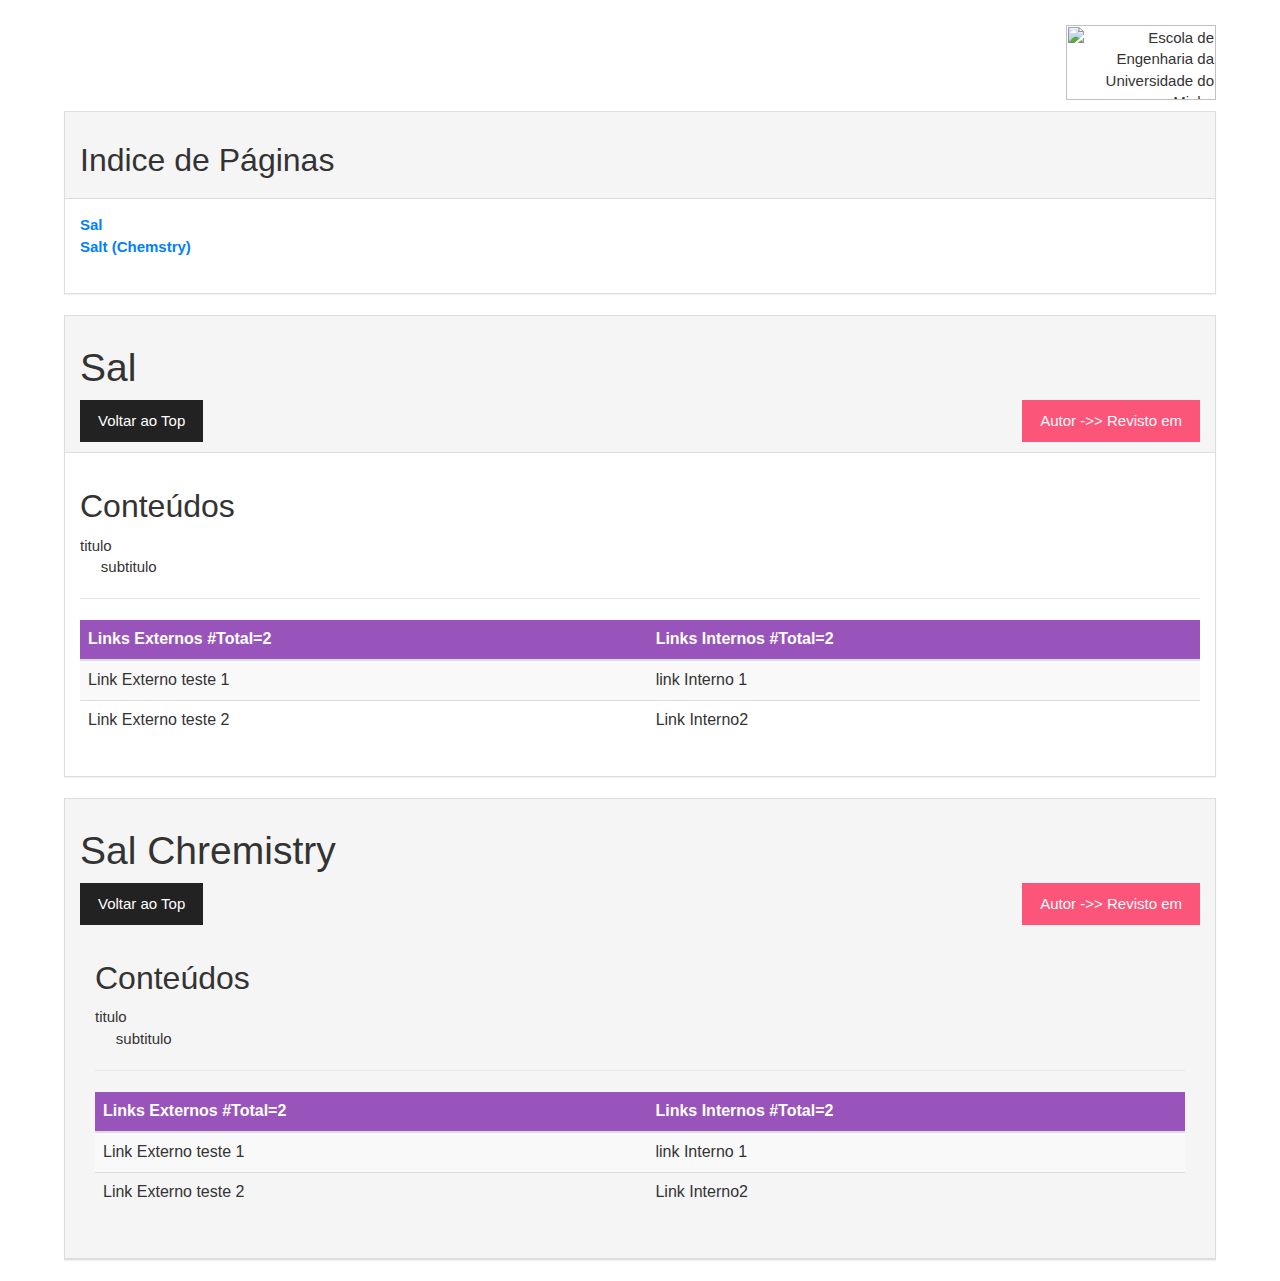
==== TP1/html/index2.html @ d4e76a4e "html" ====
<html>
		<head>
			<meta http-equiv="Content-Type" content="text/html;charset=UTF-8">
			<link rel="stylesheet" type="text/css" href="bootstrap.css">
			<title>Processamento de Linguagens</title>
			
	</head>

<body style="width:90%; margin-left: auto; margin-right: auto; margin-top: 25px;" >
<a name="top"></a>
<div>
	<p align="right"><img src="http://corpora.di.uminho.pt/linguateca/pagina_linguateca/logoUM.jpg" alt="Escola de Engenharia da Universidade do Minho" width="150" height="75" align="top;"  >
</div>


<div class="panel panel-default">
  <div class="panel-heading"><h2>Indice de Páginas</h2></div>
  <div class="panel-body">
   	<dl>
		<dt><a href="#sal">Sal</a></dt>
		<dt><a href="#saltQuim">Salt (Chemstry)</a></dt>

	</dl>
  </div>
</div>

<div class="panel panel-default">

	<a name="sal"></a>
	<div class="panel-heading"><h1>Sal</h1> 
	
		<div style="width:100%"><a href="#top"><button type="button" class="btn btn-default " align = "left">Voltar ao Top</button></a>
						    <button type="button" class="btn btn-danger disabled"  style ="float:right" >Autor ->> Revisto em</button> 
		</div>

 	 </div>
  		<div class="panel-body">  	
    		
					<div class="subsection" id="cont">
						<h2>Conteúdos</h2>
							titulo<br>
							&nbsp;&nbsp;&nbsp;&nbsp;&nbsp;subtitulo

					</div>
					
					
					<hr width=100%>
					
			<table class="table table-striped ">
			  <thead>
			    <tr class="info">
			     
			      <th>Links Externos #Total=2</th>
			      <th>Links Internos #Total=2</th>
			     
			    </tr>
			  </thead>
			  <tbody>
			    <tr>
			           
			      <td>Link Externo teste 1</td>
			      <td>link Interno 1</td>
			    </tr>
			    <tr>
			     
			      <td>Link Externo teste 2</td>
			      <td>Link Interno2</td>
			    </tr>
			   
			  
			    
			  </tbody>
			</table> 		
					
	    </div>
	  
   </div>
   <div class="panel panel-default">

	<a name="saltQuim"></a>
	<div class="panel-heading"><h1>Sal Chremistry</h1> 
		<div style="width:100%"><a href="#top"><button type="button" class="btn btn-default " align = "left">Voltar ao Top</button></a>
						    <button type="button" class="btn btn-danger disabled"  style ="float:right" >Autor ->> Revisto em</button> 
		</div>
  		<div class="panel-body">  	
    		
					<div class="subsection" id="cont">
						<h2>Conteúdos</h2>
							titulo<br>
							&nbsp;&nbsp;&nbsp;&nbsp;&nbsp;subtitulo

					</div>
					
					
					<hr width=100%>
					
			<table class="table table-striped ">
			  <thead>
			    <tr class="info">
			     
			      <th>Links Externos #Total=2</th>
			      <th>Links Internos #Total=2</th>
			     
			    </tr>
			  </thead>
			  <tbody>
			    <tr>
			           
			      <td>Link Externo teste 1</td>
			      <td>link Interno 1</td>
			    </tr>
			    <tr>
			     
			      <td>Link Externo teste 2</td>
			      <td>Link Interno2</td>
			    </tr>
			   
			  
			    
			  </tbody>
			</table> 		
					
	    </div>
	  
   </div>
</div>



</body>

</html>
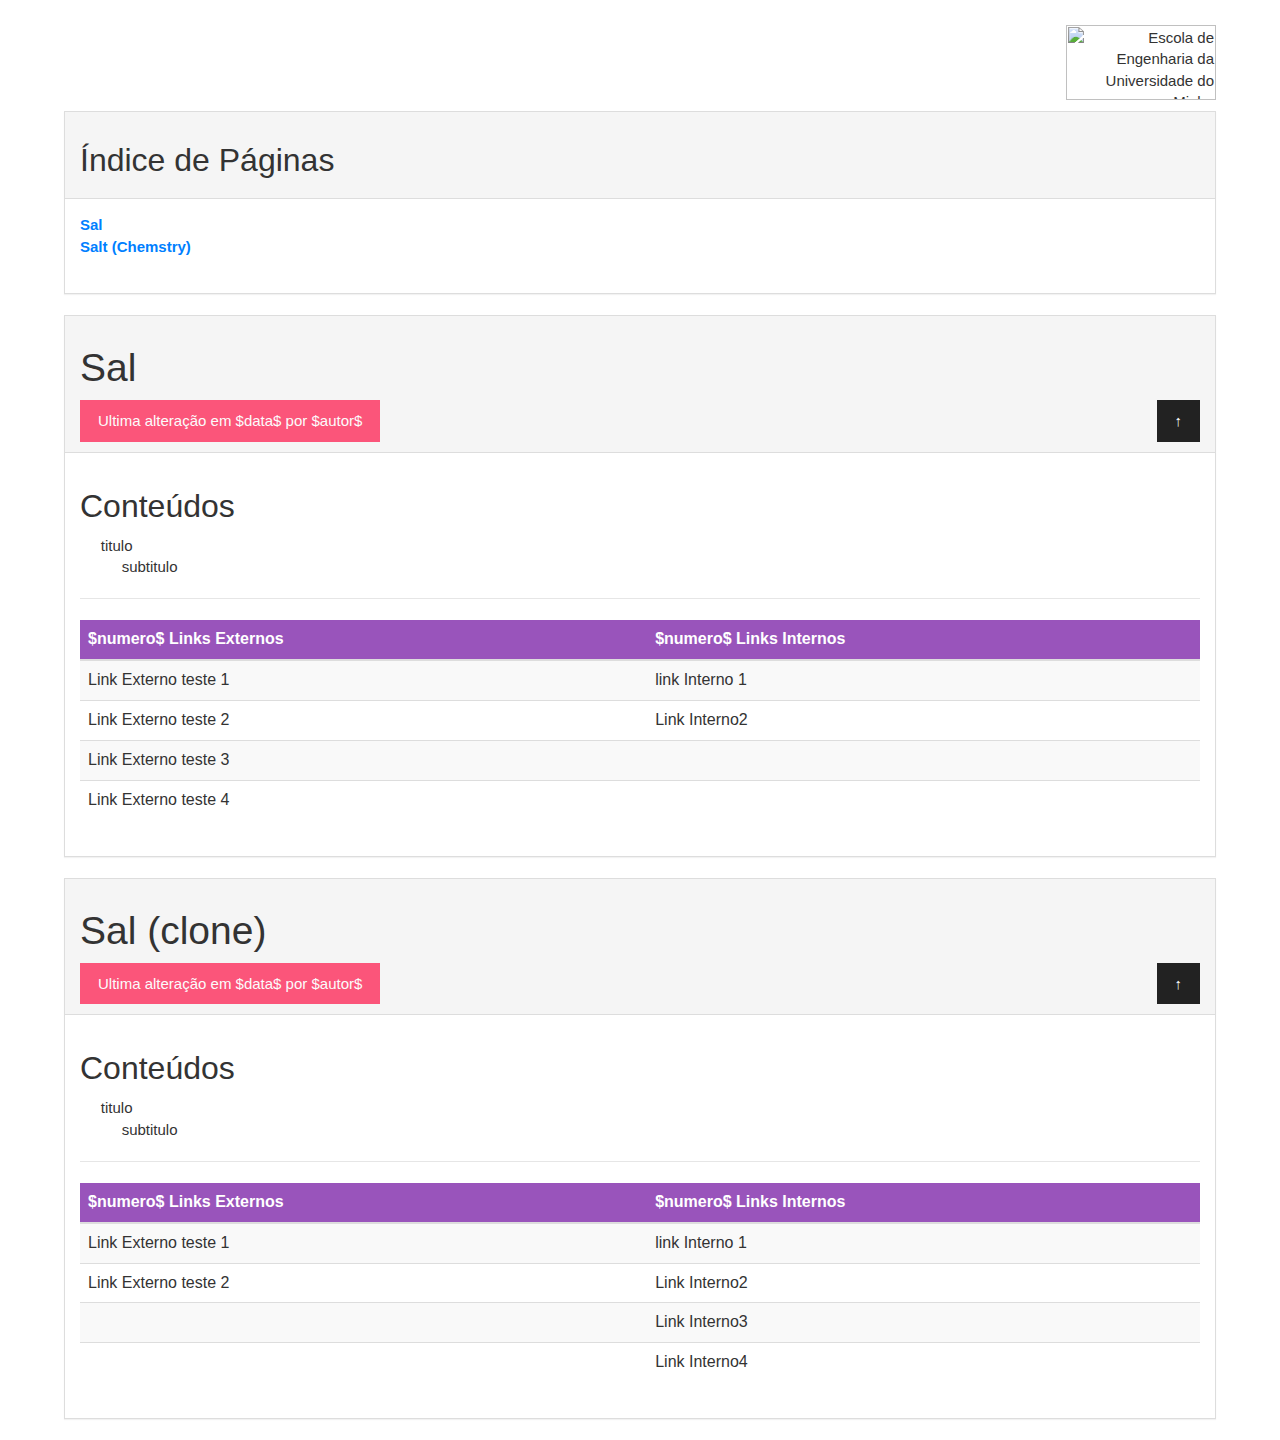
==== commit 428b6601: "commit em que isto começa a fazer mais sentido. o relatorio escaxou nao percebi porque, espero que e" ====
--- a/TP1/html/index2.html
+++ b/TP1/html/index2.html
@@ -1,133 +1,144 @@
-
-<html>
-		<head>
-			<meta http-equiv="Content-Type" content="text/html;charset=UTF-8">
-			<link rel="stylesheet" type="text/css" href="bootstrap.css">
-			<title>Processamento de Linguagens</title>
-			
-	</head>
-
-<body style="width:90%; margin-left: auto; margin-right: auto; margin-top: 25px;" >
-<a name="top"></a>
-<div>
-	<p align="right"><img src="http://corpora.di.uminho.pt/linguateca/pagina_linguateca/logoUM.jpg" alt="Escola de Engenharia da Universidade do Minho" width="150" height="75" align="top;"  >
-</div>
-
-
-<div class="panel panel-default">
-  <div class="panel-heading"><h2>Indice de Páginas</h2></div>
-  <div class="panel-body">
-   	<dl>
-		<dt><a href="#sal">Sal</a></dt>
-		<dt><a href="#saltQuim">Salt (Chemstry)</a></dt>
-
-	</dl>
-  </div>
-</div>
-
-<div class="panel panel-default">
-
-	<a name="sal"></a>
-	<div class="panel-heading"><h1>Sal</h1> 
-	
-		<div style="width:100%"><a href="#top"><button type="button" class="btn btn-default " align = "left">Voltar ao Top</button></a>
-						    <button type="button" class="btn btn-danger disabled"  style ="float:right" >Autor ->> Revisto em</button> 
-		</div>
-
- 	 </div>
-  		<div class="panel-body">  	
-    		
-					<div class="subsection" id="cont">
-						<h2>Conteúdos</h2>
-							titulo<br>
-							&nbsp;&nbsp;&nbsp;&nbsp;&nbsp;subtitulo
-
-					</div>
-					
-					
-					<hr width=100%>
-					
-			<table class="table table-striped ">
-			  <thead>
-			    <tr class="info">
-			     
-			      <th>Links Externos #Total=2</th>
-			      <th>Links Internos #Total=2</th>
-			     
-			    </tr>
-			  </thead>
-			  <tbody>
-			    <tr>
-			           
-			      <td>Link Externo teste 1</td>
-			      <td>link Interno 1</td>
-			    </tr>
-			    <tr>
-			     
-			      <td>Link Externo teste 2</td>
-			      <td>Link Interno2</td>
-			    </tr>
-			   
-			  
-			    
-			  </tbody>
-			</table> 		
-					
-	    </div>
-	  
-   </div>
-   <div class="panel panel-default">
-
-	<a name="saltQuim"></a>
-	<div class="panel-heading"><h1>Sal Chremistry</h1> 
-		<div style="width:100%"><a href="#top"><button type="button" class="btn btn-default " align = "left">Voltar ao Top</button></a>
-						    <button type="button" class="btn btn-danger disabled"  style ="float:right" >Autor ->> Revisto em</button> 
-		</div>
-  		<div class="panel-body">  	
-    		
-					<div class="subsection" id="cont">
-						<h2>Conteúdos</h2>
-							titulo<br>
-							&nbsp;&nbsp;&nbsp;&nbsp;&nbsp;subtitulo
-
-					</div>
-					
-					
-					<hr width=100%>
-					
-			<table class="table table-striped ">
-			  <thead>
-			    <tr class="info">
-			     
-			      <th>Links Externos #Total=2</th>
-			      <th>Links Internos #Total=2</th>
-			     
-			    </tr>
-			  </thead>
-			  <tbody>
-			    <tr>
-			           
-			      <td>Link Externo teste 1</td>
-			      <td>link Interno 1</td>
-			    </tr>
-			    <tr>
-			     
-			      <td>Link Externo teste 2</td>
-			      <td>Link Interno2</td>
-			    </tr>
-			   
-			  
-			    
-			  </tbody>
-			</table> 		
-					
-	    </div>
-	  
-   </div>
-</div>
-
-
-
-</body>
-
-</html>+<html><head><meta http-equiv="Content-Type" content="text/html;charset=UTF-8"><link rel="stylesheet" type="text/css" href="bootstrap.css"><title>Processamento de Linguagens</title></head>
+
+<body style="width:90%; margin-left: auto; margin-right: auto; margin-top: 25px;">
+<a name="top"></a>
+<div><p align="right"><img src="http://corpora.di.uminho.pt/linguateca/pagina_linguateca/logoUM.jpg" alt="Escola de Engenharia da Universidade do Minho" width="150" height="75" align="top;"></div>
+
+
+<div class="panel panel-default"><div class="panel-heading"><h2>Índice de Páginas</h2></div><div class="panel-body">
+	<!-- links -->
+	<dl>
+		<dt><a href="#pagina1">Sal</a></dt>
+		<dt><a href="#pagina2">Salt (Chemstry)</a></dt>
+	</dl>
+	<!-- /links -->
+</div></div>
+
+<div class="panel panel-default">
+
+	<a name="pagina1"></a>
+	<div class="panel-heading"><h1>Sal</h1> 
+	
+<div style="width:100%">
+
+<button type="button" class="btn btn-danger disabled" align = "left">Ultima alteração em $data$ por $autor$</button> 
+<a href="#top"><button type="button" class="btn btn-default" style ="float:right">&uarr;</button></a>
+
+</div>
+
+ 	 </div>
+  		<div class="panel-body">
+					<div class="subsection" id="cont">
+						<h2>Conteúdos</h2>
+							&nbsp;&nbsp;&nbsp;&nbsp;&nbsp;titulo<br>
+							&nbsp;&nbsp;&nbsp;&nbsp;&nbsp;&nbsp;&nbsp;&nbsp;&nbsp;&nbsp;subtitulo
+
+					</div>
+					
+					
+					<hr width=100%>
+					
+			<table class="table table-striped ">
+			  <thead>
+			    <tr class="info">
+			     
+			      <th>$numero$ Links Externos</th>
+			      <th>$numero$ Links Internos</th>
+			     
+			    </tr>
+			  </thead>
+			  <tbody>
+			    <tr>
+			      <td>Link Externo teste 1</td>
+			      <td>link Interno 1</td>
+			    </tr>
+			    <tr>
+			      <td>Link Externo teste 2</td>
+			      <td>Link Interno2</td>
+			    </tr>
+			    <tr>
+			      <td>Link Externo teste 3</td>
+			      <td></td>
+			    </tr>
+			    <tr>
+			      <td>Link Externo teste 4</td>
+			      <td></td>
+			    </tr>
+			   
+			  
+			    
+			  </tbody>
+			</table> 		
+					
+	    </div>
+	  
+   </div>
+
+
+<!-- segunda pagina -->
+
+<div class="panel panel-default">
+
+	<a name="pagina2"></a>
+	<div class="panel-heading"><h1>Sal (clone)</h1> 
+	
+		<div style="width:100%">
+
+		<button type="button" class="btn btn-danger disabled" align = "left">Ultima alteração em $data$ por $autor$</button> 
+		<a href="#top"><button type="button" class="btn btn-default" style ="float:right">&uarr;</button></a>
+
+		</div>
+
+	</div>
+	<div class="panel-body">
+			<div class="subsection" id="cont">
+				<h2>Conteúdos</h2>
+					&nbsp;&nbsp;&nbsp;&nbsp;&nbsp;titulo<br>
+					&nbsp;&nbsp;&nbsp;&nbsp;&nbsp;&nbsp;&nbsp;&nbsp;&nbsp;&nbsp;subtitulo
+
+			</div>
+			
+			
+			<hr width=100%>
+			
+	<table class="table table-striped ">
+	  <thead>
+	    <tr class="info">
+	     
+	      <th>$numero$ Links Externos</th>
+	      <th>$numero$ Links Internos</th>
+	     
+	    </tr>
+	  </thead>
+	  <tbody>
+	    <tr>
+	      <td>Link Externo teste 1</td>
+	      <td>link Interno 1</td>
+	    </tr>
+	    <tr>
+	      <td>Link Externo teste 2</td>
+	      <td>Link Interno2</td>
+	    </tr>
+	    <tr>
+	      <td></td>
+	      <td>Link Interno3</td>
+	    </tr>
+	    <tr>
+	      <td></td>
+	      <td>Link Interno4</td>
+	    </tr>
+	   
+	  
+	    
+	  </tbody>
+	</table> 		
+			
+</div>
+
+</div>
+
+
+
+</body>
+
+</html>
